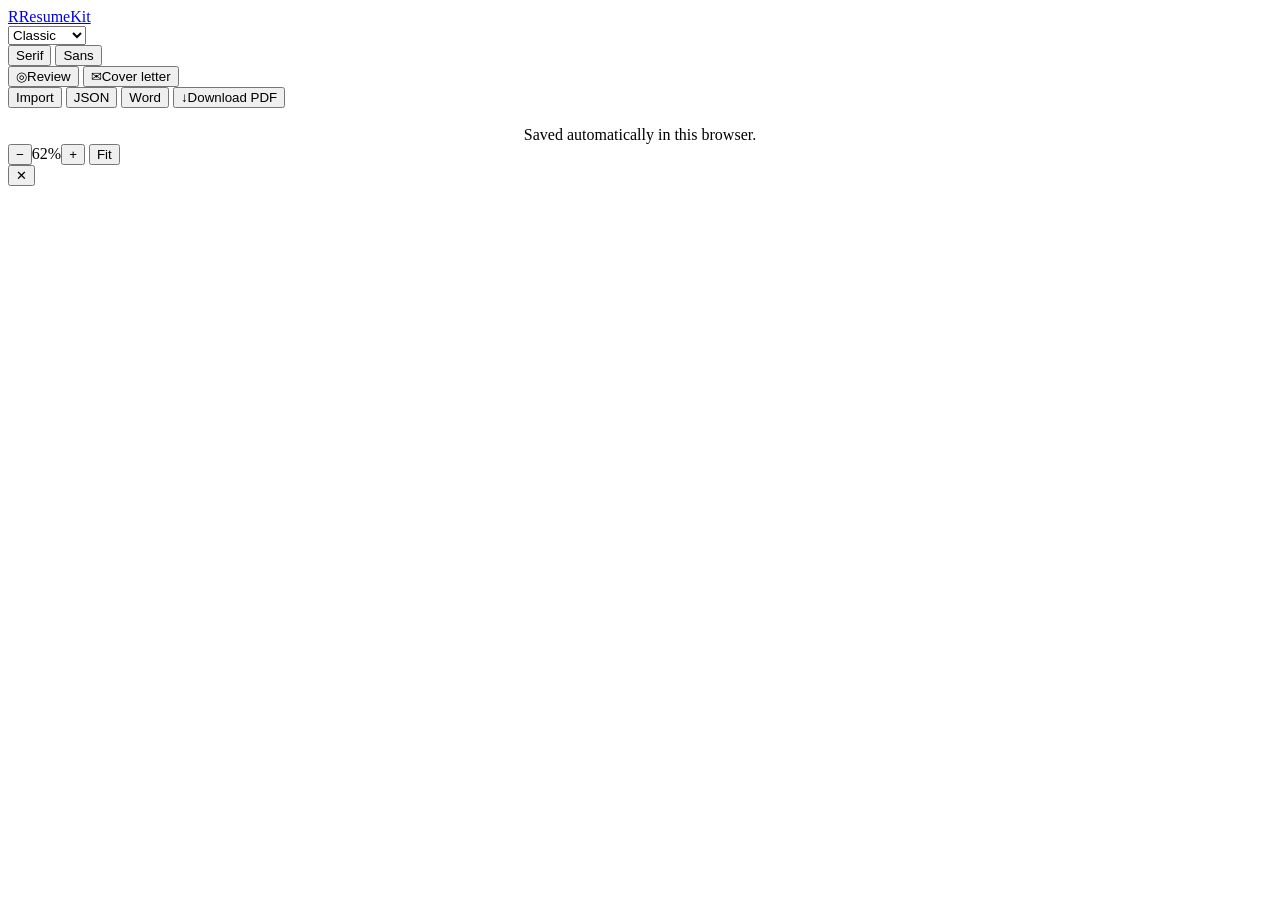
==== static/build.html @ 6e4ebbc7 "ResumeKit: AI resume builder with 8 templates, AI writing, PDF/DOCX export" ====
<!DOCTYPE html>
<html lang="en">
<head>
<meta charset="utf-8">
<meta name="viewport" content="width=device-width,initial-scale=1">
<title>Builder — ResumeKit</title>
<meta name="theme-color" content="#0f766e">
<link rel="icon" href="/favicon.svg" type="image/svg+xml">
<link rel="stylesheet" href="/css/builder.css">
</head>
<body>

<div class="topbar">
  <a class="brand" href="/"><span class="mark">R</span>ResumeKit</a>
  <div class="tb-group">
    <select class="tpl-select" id="tplSelect" title="Template">
      <option value="classic">Classic</option>
      <option value="modern">Modern</option>
      <option value="minimal">Minimal</option>
      <option value="bold">Bold</option>
      <option value="elegant">Elegant</option>
      <option value="compact">Compact</option>
      <option value="tech">Technical</option>
      <option value="timeline">Timeline</option>
    </select>
    <div class="swatches" id="swatches"></div>
    <div class="seg" id="fontSeg">
      <button data-font="serif">Serif</button>
      <button data-font="sans" class="active">Sans</button>
    </div>
  </div>
  <div class="tb-group">
    <button class="btn btn-outline" id="btnReview"><span class="icon">◎</span>Review</button>
    <button class="btn btn-outline" id="btnCover"><span class="icon">✉</span>Cover letter</button>
  </div>
  <div class="tb-right">
    <button class="btn btn-outline" id="btnImport" title="Import a saved draft">Import</button>
    <button class="btn btn-outline" id="btnJson" title="Export draft as JSON">JSON</button>
    <button class="btn btn-outline" id="btnDocx">Word</button>
    <button class="btn btn-primary" id="btnPdf"><span class="icon">↓</span>Download PDF</button>
    <input type="file" id="fileInput" accept="application/json" hidden>
  </div>
</div>

<div class="layout">
  <div class="panel" id="panel">
    <div class="tabs" id="tabs"></div>
    <div id="editor"></div>
    <div class="acc-hint" style="text-align:center;padding-top:18px">Saved automatically in this browser.</div>
  </div>

  <div class="preview-wrap" id="previewWrap">
    <div class="pv-bar">
      <button id="zoomOut">−</button><span id="zoomLabel">62%</span><button id="zoomIn">+</button>
      <button id="zoomFit">Fit</button>
    </div>
    <div class="sheet-outer" id="sheetOuter">
      <div class="page"><div class="resume" id="resume"></div></div>
    </div>
  </div>
</div>

<div class="toast" id="toast"></div>

<div class="modal" id="modal">
  <div class="modal-card">
    <button class="modal-close" id="modalClose">✕</button>
    <div id="modalBody"></div>
  </div>
</div>

<script src="/js/builder.js"></script>
</body>
</html>
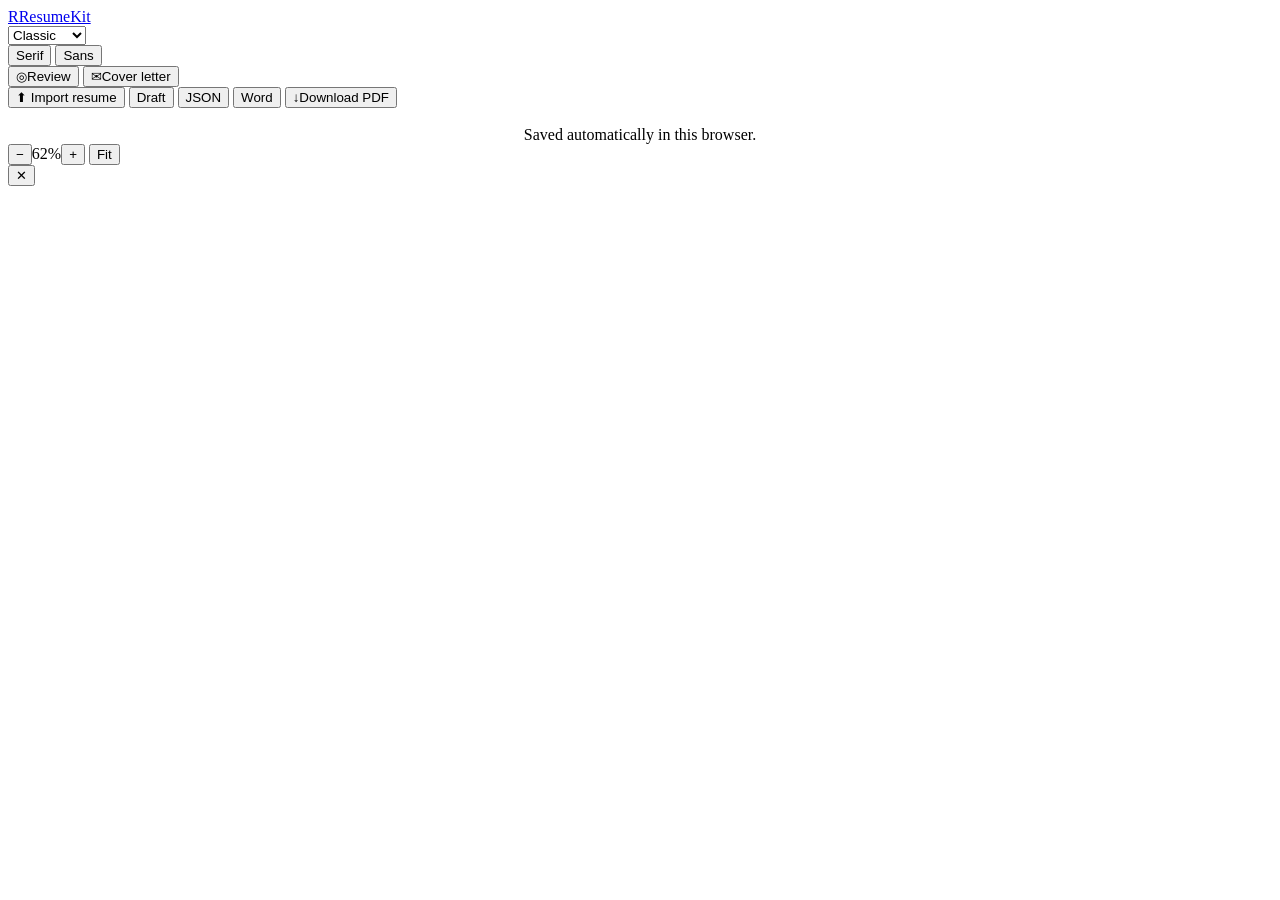
==== commit 0914e269: "Add resume import: PDF/DOCX/TXT parsed into the builder via AI" ====
--- a/static/build.html
+++ b/static/build.html
@@ -34,7 +34,8 @@
     <button class="btn btn-outline" id="btnCover"><span class="icon">✉</span>Cover letter</button>
   </div>
   <div class="tb-right">
-    <button class="btn btn-outline" id="btnImport" title="Import a saved draft">Import</button>
+    <button class="btn btn-outline" id="btnResumeImport" title="Import an existing resume PDF or Word file">⬆ Import resume</button>
+    <button class="btn btn-outline" id="btnImport" title="Import a saved ResumeKit draft (JSON)">Draft</button>
     <button class="btn btn-outline" id="btnJson" title="Export draft as JSON">JSON</button>
     <button class="btn btn-outline" id="btnDocx">Word</button>
     <button class="btn btn-primary" id="btnPdf"><span class="icon">↓</span>Download PDF</button>
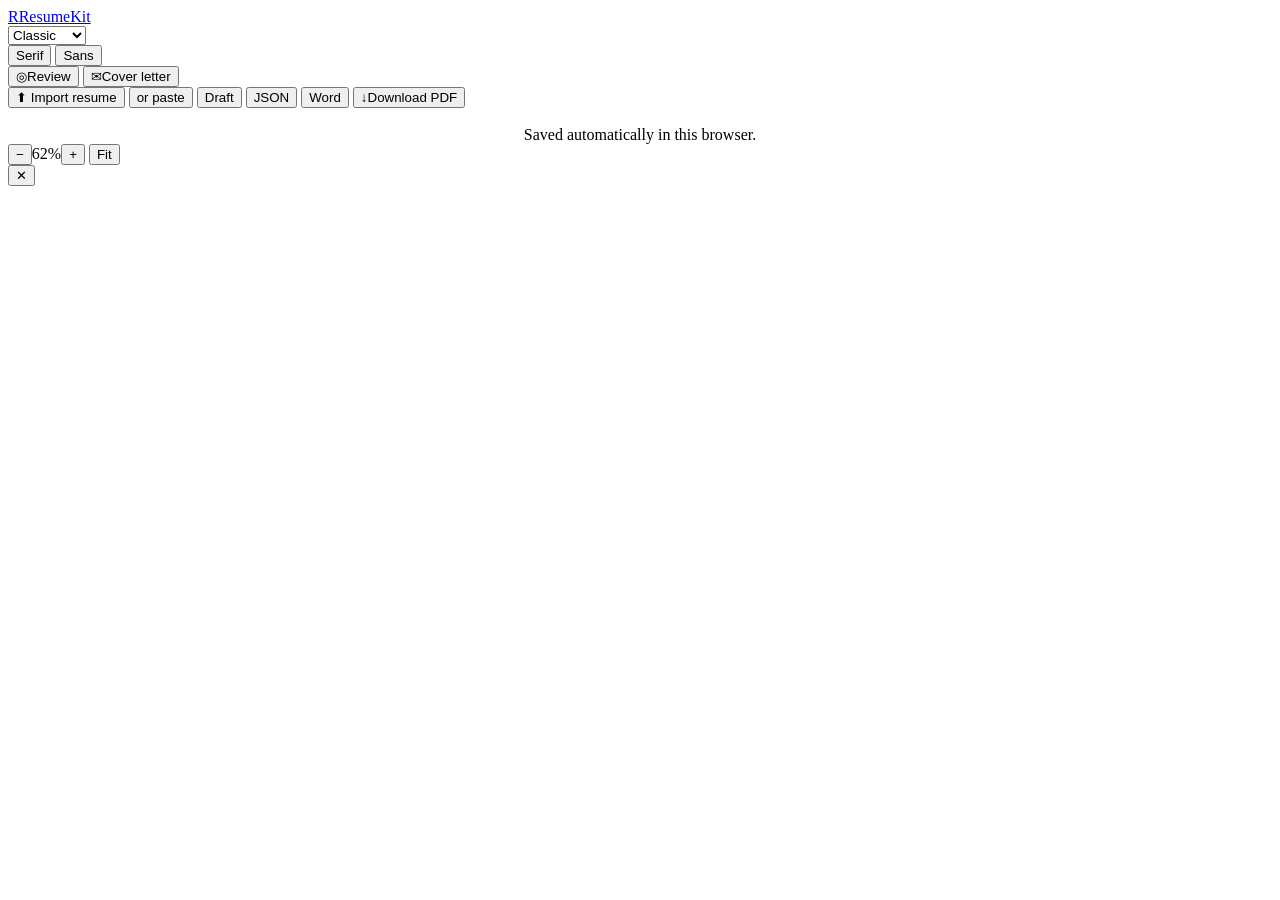
==== commit e4a6aed6: "Harden import: retries, wider free chain, vision OCR for scans, paste path, no-store HTML" ====
--- a/static/build.html
+++ b/static/build.html
@@ -6,7 +6,7 @@
 <title>Builder — ResumeKit</title>
 <meta name="theme-color" content="#0f766e">
 <link rel="icon" href="/favicon.svg" type="image/svg+xml">
-<link rel="stylesheet" href="/css/builder.css">
+<link rel="stylesheet" href="/css/builder.css?v=4">
 </head>
 <body>
 
@@ -35,6 +35,8 @@
   </div>
   <div class="tb-right">
     <button class="btn btn-outline" id="btnResumeImport" title="Import an existing resume PDF or Word file">⬆ Import resume</button>
+    <input type="file" id="resumeFile" accept=".pdf,.docx,.doc,.txt,.md,application/pdf" hidden>
+    <button class="linkbtn" id="btnPasteImport" title="Paste your resume text instead">or paste</button>
     <button class="btn btn-outline" id="btnImport" title="Import a saved ResumeKit draft (JSON)">Draft</button>
     <button class="btn btn-outline" id="btnJson" title="Export draft as JSON">JSON</button>
     <button class="btn btn-outline" id="btnDocx">Word</button>
@@ -70,6 +72,6 @@
   </div>
 </div>
 
-<script src="/js/builder.js"></script>
+<script src="/js/builder.js?v=4"></script>
 </body>
 </html>
